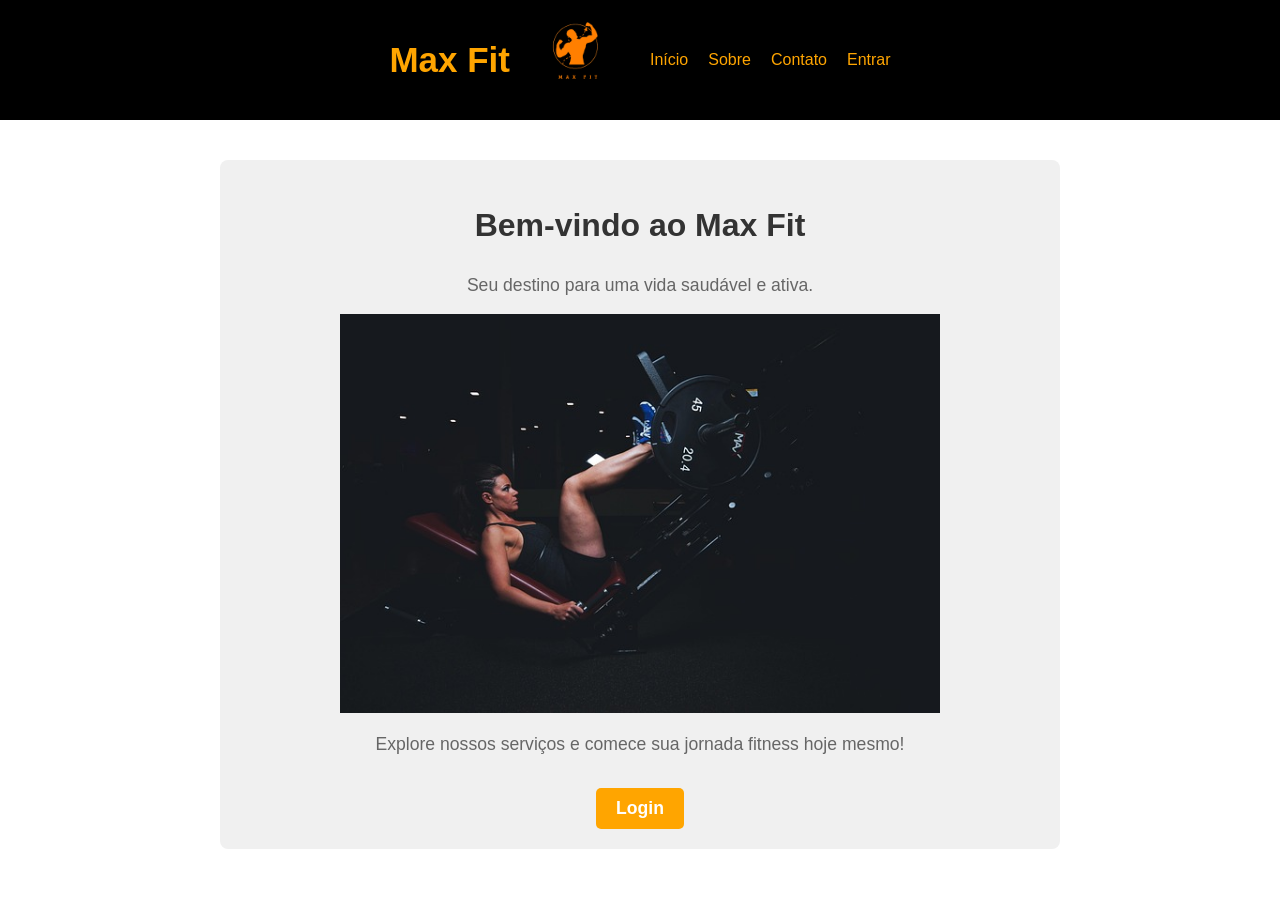
==== front/index.html @ c1654332 "Enviar front-end" ====
<!DOCTYPE html>
<html lang="en">
<head>
    <meta charset="UTF-8">
    <meta name="viewport" content="width=device-width, initial-scale=1.0">
    <title>MaxFit - Sistema para treinos</title>

    <!-- CSS -->
    <link rel="stylesheet" href="estilos.css">
</head>
<body>
    <!-- Cabeçalho -->
    <header>

        <!-- Título -->
        <h1>Max Fit</h1>
        <img src="imagens/logo.png" alt="Logo Max Fit">

        <!-- Menu -->
        <nav>
            <ul>
                <li><a href="index.html">Início</a></li>
                <li><a href="sobre.html">Sobre</a></li>
                <li><a href="contato.html">Contato</a></li>
                <li><a href="acesso.html">Entrar</a></li>
            </ul>
        </nav>

    </header>

    <!-- Principal -->
    <main>
        <section>
        <h2>Bem-vindo ao Max Fit</h2>
        <p>Seu destino para uma vida saudável e ativa.</p>
        <img src="imagens/main.jpg" alt="Imagem exemplo de treino">
        <p>Explore nossos serviços e comece sua jornada fitness hoje mesmo!</p>
        <a href="acesso.html">
            <button>Login</button>
        </a>
        </section>
    </main>
</body>
</html>
---- front/estilos.css ----
/* Body */
body {
    margin: 0; 
    font-family: Arial, sans-serif;
}

/* Cabeçalho */
header {
    background-color: rgb(0, 0, 0);
    padding: 10px;
    display: flex;
    justify-content: center; 
    align-items: center; 
    flex-wrap: wrap; 
    gap: 20px;
}

h1 {
    color: orange;
    font-weight: bold;
    font-size: 35px;
    font-family: Verdana, Geneva, Tahoma, sans-serif;
    margin: 0; 
    text-align: center; 
}

header img {
    width: 100px;
    height: 100px;
    object-fit: contain; 
    margin: 0; 
}

nav {
    color: orange; 
    font-weight: normal;
    font-family: Verdana, Geneva, Tahoma, sans-serif;
}

nav ul {
    list-style: none;
    padding: 0;
    margin: 0;
    display: flex;
    justify-content: center; 
    align-items: center; 
    gap: 20px;
}

nav ul li a {
    color: orange;
    text-decoration: none;
    white-space: nowrap;
    transition: color 0.3s ease;
}

nav ul li a:hover {
    color: lightgray;
}

/* Principal */
main {
    padding: 20px;
    text-align: center; 
}

main section {
    background-color: #f0f0f0;
    padding: 20px;
    border-radius: 8px;
    max-width: 800px;
    margin: 20px auto;
    display: flex;
    flex-direction: column;
    align-items: center;
    justify-content: center;
}

h2 {
    color: #333;
    font-size: 2em;
    margin-bottom: 10px;
}

p {
    color: #666;
    font-size: 1.1em;
    line-height: 1.6;
    margin-bottom: 15px;
}

main img {
    width: 100%;
    max-width: 600px;
    height: auto;
}

button {
    background-color: orange; 
    color: white; 
    padding: 10px 20px;
    border: none; 
    border-radius: 5px; 
    cursor: pointer; 
    font-size: 1.1em;
    font-weight: bold; 
    transition: background-color 0.3s ease;
    margin-top: 15px; 
}

/* Efeito ao passar o mouse (hover) */
button:hover {
    background-color: darkorange;
}

/* Efeito ao clicar (active) */
button:active {
    background-color: rgb(200, 80, 0); /* Cor um pouco mais escura quando o botão é clicado */
    transform: translateY(1px); /* Pequeno movimento para baixo para dar a sensação de clique */
}
.card {
  width: 100%;
  max-width: 400px;
  padding: 20px;
  border-radius: 12px;
  background-color: #fff;
  box-shadow: 0 4px 10px rgba(0,0,0,0.1);
}

.container {
  display: flex;
  justify-content: center;
  align-items: center;
  padding: 15px;
}

@media (max-width: 768px) {
  .card {
    padding: 15px;
    margin: 10px;
  }

  .container {
    padding: 10px;
  }

  button,
  .btn-social-google,
  .btn-social-facebook,
  .btn-entrar-maxfit {
    width: 100%;
    font-size: 1em;
    padding: 10px;
    margin-top: 10px;
  }
}

/* Contato */
.form-contato{
    text-align: left;
}

.form-contato input{
    width: 97%;
    margin-bottom: 20px;
    padding: 10px;
    border: 1px solid #999;
}

.form-contato textarea{
    width: 97%;
    margin-bottom: 20px;
    padding: 10px;
    resize: none;
    border: 1px solid #999;
}

/* Acesso */
.container-acesso {
    font-family: 'Arial', sans-serif;
    background-color: #eee;
    display: flex;
    align-items: center;
    justify-content: center;
    min-height: 100vh;
    padding: 20px;
}

.acesso {
    background-color: #fff;
    border-radius: 36px;
    width: 360px;
    max-width: 100%;
    height: 640px;
    box-shadow: 0 0 20px rgba(0, 0, 0, 0.3);
    display: flex;
    align-items: center;
    justify-content: center;
}

.acesso .container {
    display: flex;
    flex-direction: column;
    align-items: center;
    justify-content: center;
    max-width: 300px;
    width: 100%;
    text-align: center;
}

.acesso .logo {
    width: 100%;
    max-width: 200px;
    height: auto;
    margin: 0 auto 10px;
    display: block;
}

.acesso h1 {
    color: #ff6b00;
    font-size: 1.5em;
    letter-spacing: 3px;
    margin-bottom: 10px;
}

.acesso .subtitulo {
    color: #555;
    font-size: 1em;
    margin-bottom: 24px;
    line-height: 1.4;
}

/* Botões */
.acesso .btn {
    display: block;
    width: 100%;
    padding: 12px;
    margin-bottom: 16px;
    border-radius: 10px;
    text-decoration: none;
    color: #fff;
    font-size: 1em;
    font-weight: bold;
    transition: background-color 0.3s ease, transform 0.2s ease;
}

.acesso .btn.laranja {
    background-color: #ff6b00;
}

.acesso .btn.laranja:hover {
    background-color: #e65a00;
    transform: translateY(-2px);
}

.acesso .btn.marrom {
    background-color: #994d00;
}

.acesso .btn.marrom:hover {
    background-color: #7a3d00;
    transform: translateY(-2px);
}

/* Responsivo */
@media (max-width: 480px) {
    .acesso {
        width: 100%;
        height: auto;
        border-radius: 0;
        box-shadow: none;
    }

    .acesso .container {
        padding: 20px;
    }

    .acesso h1 {
        font-size: 1.3em;
    }

    .acesso .subtitulo {
        font-size: 0.95em;
    }

    .acesso .btn {
        font-size: 0.95em;
    }
}

/* Entrar */
.form-entrar{
    text-align: left;
}

.form-entrar input{
    width: 97%;
    margin-bottom: 20px;
    padding: 10px;
    border: 1px solid #999;
}

.form-entrar .centralizar-btn{
    display: flex;
    justify-content: center;
}

.form-entrar .centralizar-btn a{
    margin-top: 30px;
    color:#FF6A00;
    text-decoration: none;
}

/* Cadastro */
.cadastro {
  font-family: Arial, sans-serif;
  background-color: #ffffff;
  display: flex;
  align-items: center;
  justify-content: center;
  min-height: 100vh;
}

.cadastro .container {
  background: #fff;
  width: 380px;
  max-width: 90%;
  border-radius: 12px;
  box-shadow: 0 8px 20px rgba(0, 0, 0, 0.1);
  padding: 24px;
  position: relative;
}

.cadastro .step-indicator {
  position: absolute;
  top: 16px;
  right: 16px;
  font-weight: bold;
  color: #fff;
}

.cadastro .header {
  text-align: center;
  margin-bottom: 24px;
}
.cadastro .header img {
  display: block;
  margin: 0 auto 4px;
}
.cadastro .header h1 {
  font-size: 24px;
  color: #ff6b35;
}

.cadastro .user-type {
  display: flex;
  justify-content: space-around;
  margin-bottom: 24px;
}

.cadastro .user-type-option {
  text-align: center;
  padding: 10px;
  border: 2px solid transparent;
  border-radius: 8px;
  cursor: pointer;
  transition: border-color 0.2s, background-color 0.2s;
  background: #fff;
}

.cadastro .user-type-option.selected {
  border-color: #ff6b35;
  background: rgba(255, 107, 53, 0.1);
}

.cadastro .user-type-option input {
  display: none;
}

.cadastro .user-type-option label {
  display: block; /* Aumenta área de clique */
  padding: 8px;
  font-size: 18px;
  font-weight: 500;
  color: #555;
  line-height: 1.4;
}

.cadastro form {
  margin-bottom: 16px;
}
.cadastro .form-group {
  margin-bottom: 16px;
}
.cadastro .form-group input {
  width: 90%;
  padding: 12px;
  font-size: 14px;
  border: 1px solid #ccc;
  border-radius: 6px;
}
.cadastro .form-group input[readonly] {
  background: #e9e9e9;
  cursor: pointer;
}

.cadastro .btn {
  width: 100%;
  padding: 12px;
  font-size: 16px;
  font-weight: bold;
  color: #fff;
  background: linear-gradient(135deg, #ff6b35, #f7931e);
  border: none;
  border-radius: 6px;
  cursor: pointer;
  transition: background 0.3s;
}
.cadastro .btn:hover {
  background: linear-gradient(135deg, #f7931e, #ff6b35);
}

.cadastro .link {
  display: block;
  text-align: center;
  margin-top: 8px;
  font-size: 14px;
  color: #ff6b35; /* atualizado para melhor contraste */
  text-decoration: none;
}
.cadastro .link:hover {
  text-decoration: underline;
}

.cadastro .success-screen {
  text-align: center;
  padding: 32px 16px;
  color: #fff;
}
.cadastro .check-icon {
  font-size: 48px;
  color: #fff;
  margin-bottom: 16px;
}
.cadastro .success-screen h2 {
  font-size: 20px;
  line-height: 1.3;
  margin-bottom: 12px;
}
.cadastro .success-screen p {
  font-size: 14px;
  margin-bottom: 20px;
}

@media (max-width: 480px) {
  .cadastro .container {
    padding: 16px;
    width: 95%;
    border-radius: 8px;
  }

  .cadastro .header h1 {
    font-size: 20px;
  }

  .cadastro .form-group input {
    padding: 10px;
    font-size: 13px;
  }

  .cadastro .btn {
    padding: 10px;
    font-size: 15px;
  }

  .cadastro .success-screen h2 {
    font-size: 18px;
  }

  .cadastro .success-screen p {
    font-size: 13px;
  }

  .cadastro .step-indicator {
    font-size: 12px;
    top: 12px;
    right: 12px;
  }

  .cadastro .user-type-option label {
    font-size: 16px;
  }
}
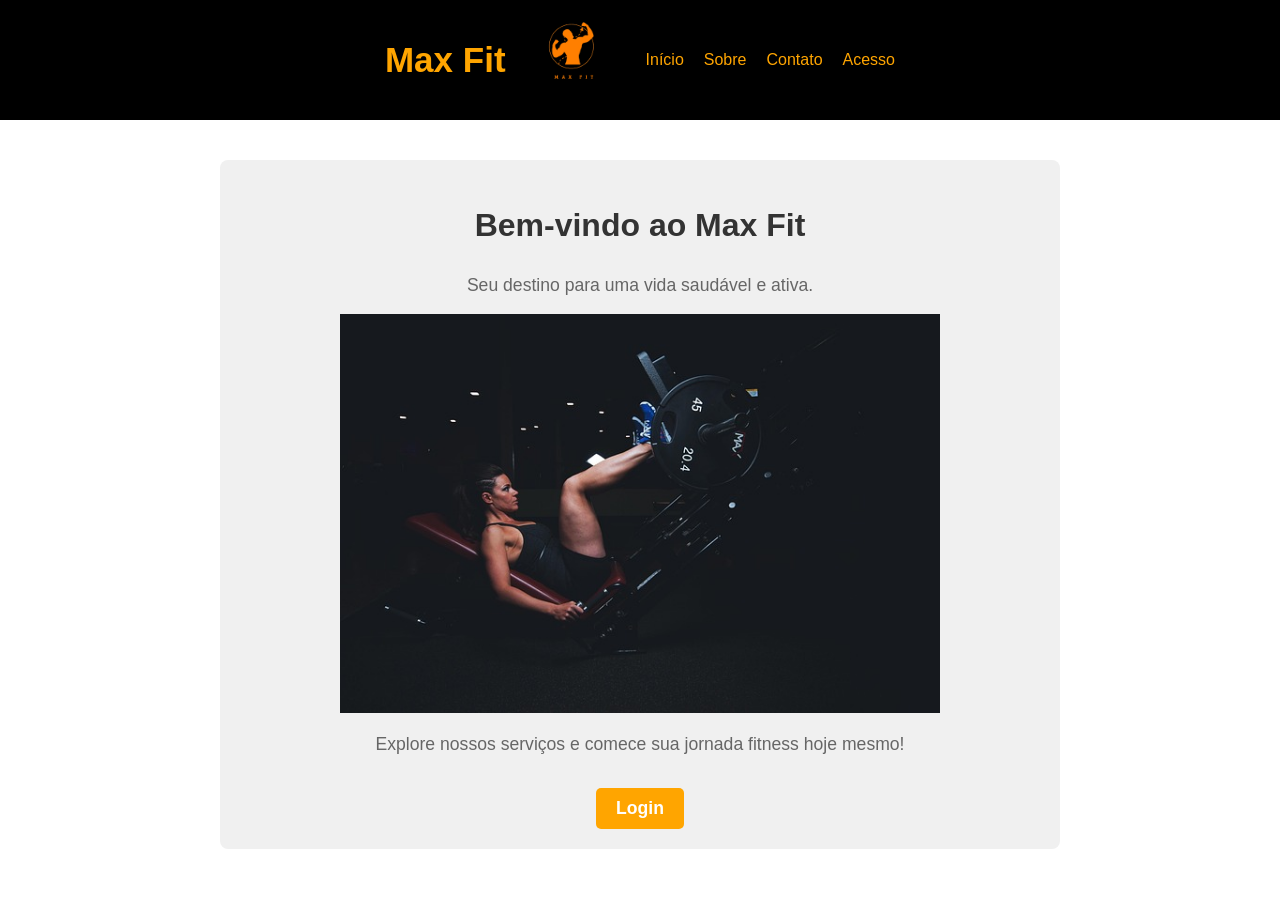
==== commit 5509b9a0: "Enviar front-end" ====
--- a/front/index.html
+++ b/front/index.html
@@ -22,7 +22,7 @@
                 <li><a href="index.html">Início</a></li>
                 <li><a href="sobre.html">Sobre</a></li>
                 <li><a href="contato.html">Contato</a></li>
-                <li><a href="acesso.html">Entrar</a></li>
+                <li><a href="acesso.html">Acesso</a></li>
             </ul>
         </nav>
 
